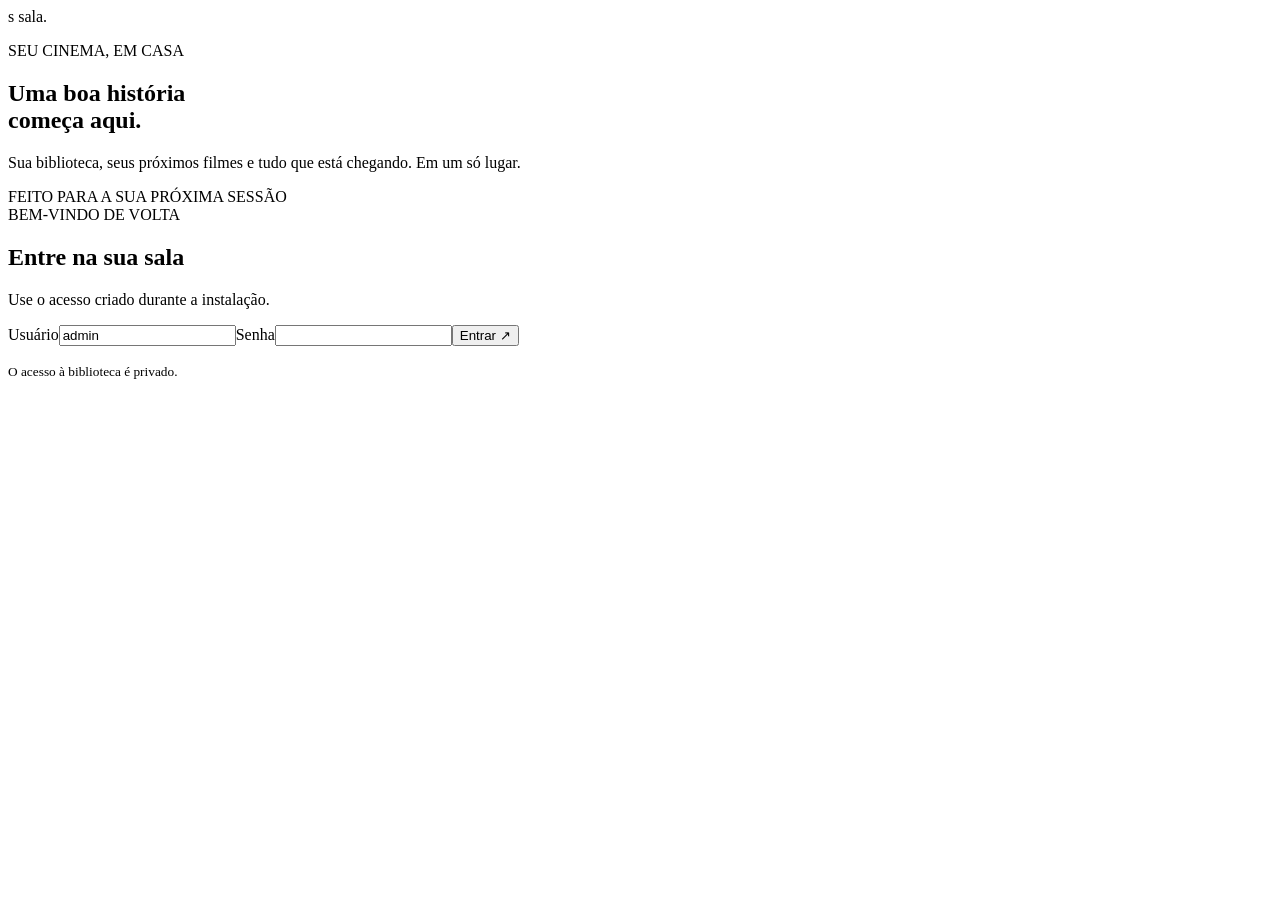
==== portal/static/index.html @ a9bc319a "Add authenticated Sala dashboard with search, download tracking and optional Cloudflare provisioning" ====
<!doctype html>
<html lang="pt-BR">
<head><meta charset="utf-8"><meta name="viewport" content="width=device-width,initial-scale=1"><title>Sala · Sua biblioteca</title><link rel="stylesheet" href="/style.css"><script src="/app.js" defer></script></head>
<body>
  <section id="login" class="login-shell">
    <div class="login-intro"><div class="wordmark"><span class="brand-icon">s</span> sala<span class="wordmark-dot">.</span></div><p class="eyebrow">SEU CINEMA, EM CASA</p><h1>Uma boa história<br>começa aqui.</h1><p>Sua biblioteca, seus próximos filmes e tudo que está chegando. Em um só lugar.</p><span class="login-caption">FEITO PARA A SUA PRÓXIMA SESSÃO</span></div>
    <form id="login-form" class="login-card"><span class="eyebrow">BEM-VINDO DE VOLTA</span><h2>Entre na sua sala</h2><p>Use o acesso criado durante a instalação.</p><label>Usuário<input name="username" autocomplete="username" value="admin" required></label><label>Senha<input name="password" type="password" autocomplete="current-password" required></label><button class="primary" type="submit">Entrar <span>↗</span></button><p id="login-error" role="alert"></p><small>O acesso à biblioteca é privado.</small></form>
  </section>
  <div id="dashboard" class="app-shell" hidden>
    <aside class="sidebar"><a href="#overview" class="wordmark"><span class="brand-icon">s</span> sala<span class="wordmark-dot">.</span></a><p class="nav-label">SUA CENTRAL</p><nav><button data-tab="overview" class="nav-item active"><span>◫</span> Visão geral</button><button data-tab="search" class="nav-item"><span>⌕</span> Descobrir</button><button data-tab="downloads" class="nav-item"><span>↓</span> Downloads <b id="nav-downloads">0</b></button><button data-tab="library" class="nav-item"><span>▤</span> Biblioteca</button><button data-tab="queue" class="nav-item"><span>≡</span> Fila e pedidos</button></nav><div class="sidebar-bottom"><div class="server-chip"><i></i><div>Seu servidor<span id="connection-label">Conectando…</span></div></div><button id="logout" class="text-button">Sair da conta ↗</button></div></aside>
    <main>
      <header class="topbar"><span id="breadcrumb">Sua central <span>/ Visão geral</span></span><div><span class="live-dot"></span><span id="last-update">Atualizando</span><button id="refresh" class="icon-button" aria-label="Atualizar painel">↻</button><span class="avatar">A</span></div></header>
      <div id="message" role="status" hidden></div>
      <section id="tab-overview" class="tab-panel">
        <div class="section-heading"><div><p class="eyebrow">LUZ BAIXA. PLAY NA SUA BIBLIOTECA.</p><h1>Sua próxima sessão começa aqui<span>.</span></h1><p>Um olhar para o que você tem e o que está a caminho.</p></div><span class="date-pill" id="today"></span></div>
        <form id="hero-search" class="search-banner"><div><span class="eyebrow">O QUE VAMOS VER HOJE?</span><h2>Encontre sua próxima história.</h2><p>Busque filmes e séries e adicione à sua biblioteca.</p></div><div class="search-box"><span>⌕</span><input name="q" placeholder="Um filme, uma série, uma vontade…" aria-label="Buscar filmes ou séries" required minlength="2"><button type="submit">Buscar ↗</button></div><span class="banner-orbit orbit-one"></span><span class="banner-orbit orbit-two"></span></form>
        <div id="stats" class="stats-grid"></div>
        <div class="overview-grid"><section class="panel"><div class="panel-title"><div><span class="eyebrow">CHEGANDO NA SUA SALA</span><h2>Downloads em andamento</h2></div><button data-open-tab="downloads" class="text-button">Ver todos ↗</button></div><div id="overview-downloads"></div></section><section class="panel disk-panel"><div class="panel-title"><div><span class="eyebrow">ESPAÇO PARA MAIS HISTÓRIAS</span><h2>Disco da biblioteca</h2></div><span>◴</span></div><div id="disk"></div></section></div>
        <div class="overview-grid"><section class="panel"><div class="panel-title"><h2>Últimos pedidos</h2><button data-open-tab="queue" class="text-button">Acompanhar ↗</button></div><div id="recent-requests"></div></section><section class="panel"><div class="panel-title"><h2>Conexões da sala</h2><span class="tag">AO VIVO</span></div><div id="services"></div></section></div>
      </section>
      <section id="tab-search" class="tab-panel" hidden><div class="section-heading"><div><p class="eyebrow">SUA PRÓXIMA HISTÓRIA</p><h1>Descobrir<span>.</span></h1><p>Solicite um título. O Seerr cuida de enviá-lo para a biblioteca.</p></div></div><form id="search-form" class="standalone-search"><input name="q" placeholder="Nome do filme ou da série" aria-label="Título para buscar" required minlength="2"><button class="primary">Buscar ↗</button></form><p id="search-status" class="muted"></p><div id="search-results" class="poster-grid"></div></section>
      <section id="tab-downloads" class="tab-panel" hidden><div class="section-heading"><div><p class="eyebrow">A CAMINHO</p><h1>Downloads<span>.</span></h1><p>Progresso, velocidade e uma pausa quando precisar.</p></div></div><div id="downloads-list" class="panel"></div></section>
      <section id="tab-library" class="tab-panel" hidden><div class="section-heading"><div><p class="eyebrow">SEU ACERVO</p><h1>Biblioteca<span>.</span></h1><p>Títulos acompanhados pelo Radarr e Sonarr, disponíveis ou aguardando.</p></div></div><div class="library-toolbar"><input id="library-filter" placeholder="Filtrar sua biblioteca…" aria-label="Filtrar biblioteca"><select id="library-type" aria-label="Tipo de mídia"><option value="all">Filmes e séries</option><option value="movie">Filmes</option><option value="tv">Séries</option></select></div><div id="library-list" class="panel table-wrap"></div></section>
      <section id="tab-queue" class="tab-panel" hidden><div class="section-heading"><div><p class="eyebrow">SEM PERDER O FIO</p><h1>Fila e pedidos<span>.</span></h1><p>Acompanhe solicitações e as importações do Radarr e Sonarr.</p></div></div><div class="panel"><div class="panel-title"><h2>Pedidos recentes</h2></div><div id="requests-list"></div></div><div class="panel queue-panel"><div class="panel-title"><h2>Fila de download e importação</h2></div><div id="queue-list"></div></div></section>
      <footer><span class="wordmark">sala.</span><span>Mais tempo para assistir. Menos tempo para gerenciar.</span><span id="vpn-label"></span></footer>
    </main>
  </div>
  <dialog id="request-dialog"><form method="dialog"><span class="eyebrow">ADICIONAR À SUA SALA</span><h2 id="request-title"></h2><p id="request-description"></p><div class="dialog-actions"><button value="cancel" class="secondary">Agora não</button><button id="confirm-request" type="button" class="primary">Solicitar título ↗</button></div></form></dialog>
</body></html>
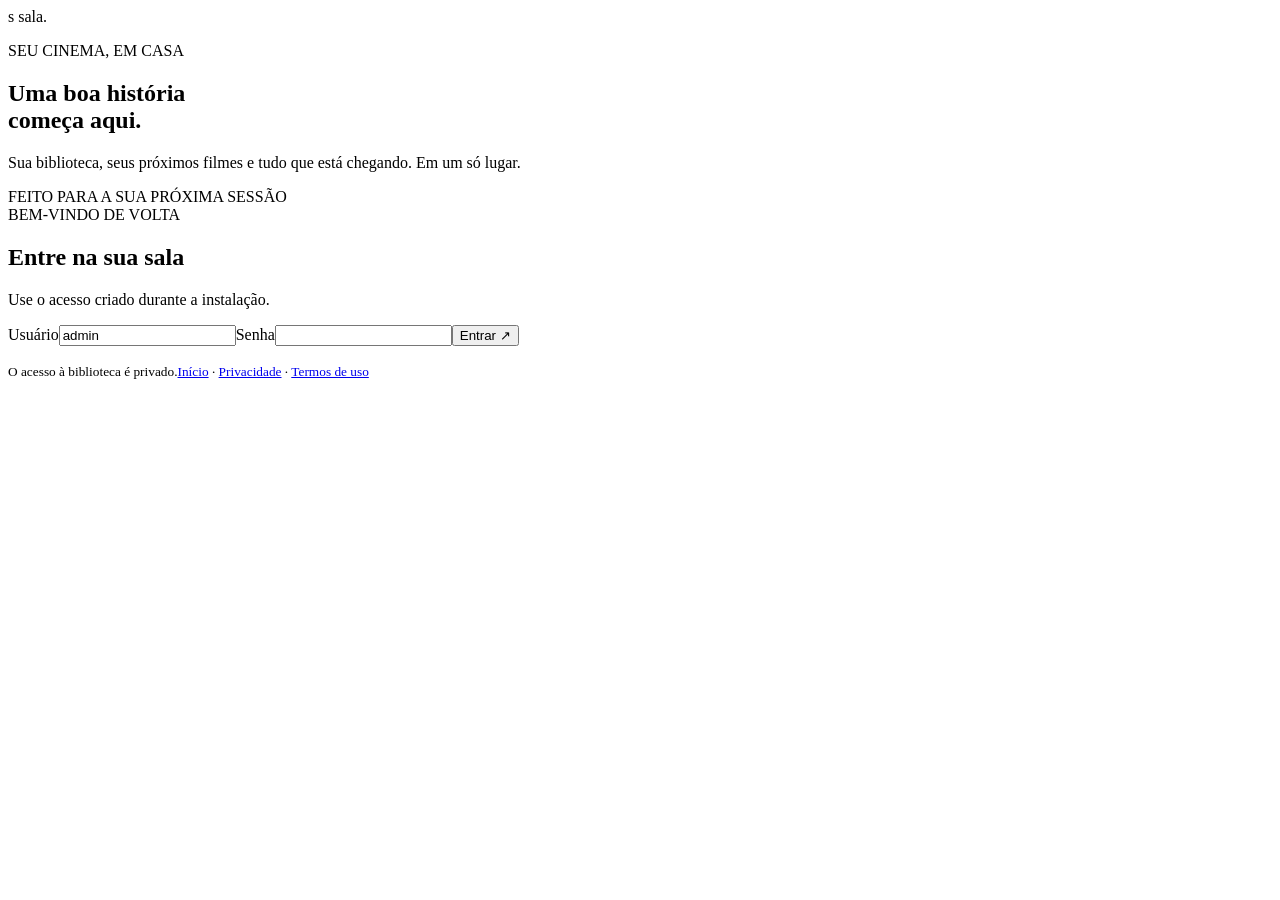
==== commit 39f457d9: "Publish Pobreflix public home, privacy and terms while keeping dashboard and APIs private" ====
--- a/portal/static/index.html
+++ b/portal/static/index.html
@@ -1,13 +1,13 @@
 <!doctype html>
 <html lang="pt-BR">
-<head><meta charset="utf-8"><meta name="viewport" content="width=device-width,initial-scale=1"><title>Sala · Sua biblioteca</title><link rel="stylesheet" href="/style.css"><script src="/app.js" defer></script></head>
+<head><meta charset="utf-8"><meta name="viewport" content="width=device-width,initial-scale=1"><title>Sala · Sua biblioteca</title><link rel="stylesheet" href="/style.css"><link rel="stylesheet" href="/cloud.css"><script src="/app.js" defer></script><script src="/cloud.js" defer></script></head>
 <body>
   <section id="login" class="login-shell">
     <div class="login-intro"><div class="wordmark"><span class="brand-icon">s</span> sala<span class="wordmark-dot">.</span></div><p class="eyebrow">SEU CINEMA, EM CASA</p><h1>Uma boa história<br>começa aqui.</h1><p>Sua biblioteca, seus próximos filmes e tudo que está chegando. Em um só lugar.</p><span class="login-caption">FEITO PARA A SUA PRÓXIMA SESSÃO</span></div>
-    <form id="login-form" class="login-card"><span class="eyebrow">BEM-VINDO DE VOLTA</span><h2>Entre na sua sala</h2><p>Use o acesso criado durante a instalação.</p><label>Usuário<input name="username" autocomplete="username" value="admin" required></label><label>Senha<input name="password" type="password" autocomplete="current-password" required></label><button class="primary" type="submit">Entrar <span>↗</span></button><p id="login-error" role="alert"></p><small>O acesso à biblioteca é privado.</small></form>
+    <form id="login-form" class="login-card"><span class="eyebrow">BEM-VINDO DE VOLTA</span><h2>Entre na sua sala</h2><p>Use o acesso criado durante a instalação.</p><label>Usuário<input name="username" autocomplete="username" value="admin" required></label><label>Senha<input name="password" type="password" autocomplete="current-password" required></label><button class="primary" type="submit">Entrar <span>↗</span></button><p id="login-error" role="alert"></p><small>O acesso à biblioteca é privado.</small><small><a href="/">Início</a> · <a href="/privacy">Privacidade</a> · <a href="/terms">Termos de uso</a></small></form>
   </section>
   <div id="dashboard" class="app-shell" hidden>
-    <aside class="sidebar"><a href="#overview" class="wordmark"><span class="brand-icon">s</span> sala<span class="wordmark-dot">.</span></a><p class="nav-label">SUA CENTRAL</p><nav><button data-tab="overview" class="nav-item active"><span>◫</span> Visão geral</button><button data-tab="search" class="nav-item"><span>⌕</span> Descobrir</button><button data-tab="downloads" class="nav-item"><span>↓</span> Downloads <b id="nav-downloads">0</b></button><button data-tab="library" class="nav-item"><span>▤</span> Biblioteca</button><button data-tab="queue" class="nav-item"><span>≡</span> Fila e pedidos</button></nav><div class="sidebar-bottom"><div class="server-chip"><i></i><div>Seu servidor<span id="connection-label">Conectando…</span></div></div><button id="logout" class="text-button">Sair da conta ↗</button></div></aside>
+    <aside class="sidebar"><a href="#overview" class="wordmark"><span class="brand-icon">s</span> sala<span class="wordmark-dot">.</span></a><p class="nav-label">SUA CENTRAL</p><nav><button data-tab="overview" class="nav-item active"><span>◫</span> Visão geral</button><button data-tab="search" class="nav-item"><span>⌕</span> Descobrir</button><button data-tab="downloads" class="nav-item"><span>↓</span> Downloads <b id="nav-downloads">0</b></button><button data-tab="library" class="nav-item"><span>▤</span> Biblioteca</button><button data-tab="queue" class="nav-item"><span>≡</span> Fila e pedidos</button><button data-tab="cloud" class="nav-item"><span>☁</span> Nuvem</button></nav><div class="sidebar-bottom"><div class="server-chip"><i></i><div>Seu servidor<span id="connection-label">Conectando…</span></div></div><button id="logout" class="text-button">Sair da conta ↗</button></div></aside>
     <main>
       <header class="topbar"><span id="breadcrumb">Sua central <span>/ Visão geral</span></span><div><span class="live-dot"></span><span id="last-update">Atualizando</span><button id="refresh" class="icon-button" aria-label="Atualizar painel">↻</button><span class="avatar">A</span></div></header>
       <div id="message" role="status" hidden></div>
@@ -22,8 +22,14 @@
       <section id="tab-downloads" class="tab-panel" hidden><div class="section-heading"><div><p class="eyebrow">A CAMINHO</p><h1>Downloads<span>.</span></h1><p>Progresso, velocidade e uma pausa quando precisar.</p></div></div><div id="downloads-list" class="panel"></div></section>
       <section id="tab-library" class="tab-panel" hidden><div class="section-heading"><div><p class="eyebrow">SEU ACERVO</p><h1>Biblioteca<span>.</span></h1><p>Títulos acompanhados pelo Radarr e Sonarr, disponíveis ou aguardando.</p></div></div><div class="library-toolbar"><input id="library-filter" placeholder="Filtrar sua biblioteca…" aria-label="Filtrar biblioteca"><select id="library-type" aria-label="Tipo de mídia"><option value="all">Filmes e séries</option><option value="movie">Filmes</option><option value="tv">Séries</option></select></div><div id="library-list" class="panel table-wrap"></div></section>
       <section id="tab-queue" class="tab-panel" hidden><div class="section-heading"><div><p class="eyebrow">SEM PERDER O FIO</p><h1>Fila e pedidos<span>.</span></h1><p>Acompanhe solicitações e as importações do Radarr e Sonarr.</p></div></div><div class="panel"><div class="panel-title"><h2>Pedidos recentes</h2></div><div id="requests-list"></div></div><div class="panel queue-panel"><div class="panel-title"><h2>Fila de download e importação</h2></div><div id="queue-list"></div></div></section>
-      <footer><span class="wordmark">sala.</span><span>Mais tempo para assistir. Menos tempo para gerenciar.</span><span id="vpn-label"></span></footer>
+      <section id="tab-cloud" class="tab-panel" hidden>
+        <div class="section-heading"><div><p class="eyebrow">SEU ACERVO, EM MAIS DE UM LUGAR</p><h1>Nuvem<span>.</span></h1><p>Drive para tudo. Telegram também para o que couber. Seus originais ficam com você.</p></div></div>
+        <div class="cloud-toolbar"><form id="cloud-search-form" class="standalone-search"><input id="cloud-search" placeholder="Nome, código, descrição ou caminho…" aria-label="Pesquisar arquivo em nuvem"><select id="cloud-category" aria-label="Categoria"><option value="">Todas as categorias</option><option value="Filmes">Filmes</option><option value="Series">Séries</option><option value="Fotos">Fotos</option><option value="Musicas">Músicas</option><option value="Outros">Outros</option></select><button class="primary">Buscar ↗</button></form><div class="cloud-actions"><button id="cloud-pause" class="secondary">Pausar envios</button><a class="text-button" href="/api/archive/export" download="sala-catalogo.json">Exportar catálogo ↓</a></div></div>
+        <div id="cloud-summary" class="stats-grid"></div><p id="cloud-status" class="muted" role="status"></p><div id="cloud-list" class="cloud-list"></div><div class="cloud-pagination"><button id="cloud-prev" class="secondary">← Anterior</button><span id="cloud-page"></span><button id="cloud-next" class="secondary">Próxima →</button></div>
+      </section>
+      <footer><a class="wordmark" href="/">sala.</a><span><a href="/privacy">Privacidade</a> · <a href="/terms">Termos de uso</a></span><span id="vpn-label"></span></footer>
     </main>
   </div>
   <dialog id="request-dialog"><form method="dialog"><span class="eyebrow">ADICIONAR À SUA SALA</span><h2 id="request-title"></h2><p id="request-description"></p><div class="dialog-actions"><button value="cancel" class="secondary">Agora não</button><button id="confirm-request" type="button" class="primary">Solicitar título ↗</button></div></form></dialog>
+  <dialog id="cloud-player"><button id="cloud-close" class="secondary">Fechar ×</button><h2 id="cloud-player-title"></h2><div id="cloud-player-media"></div><p class="muted">Leitura privada da cópia no Drive. Formatos não suportados pelo navegador precisam de um player compatível. No acesso externo, use o botão Abrir no Drive.</p></dialog>
 </body></html>
